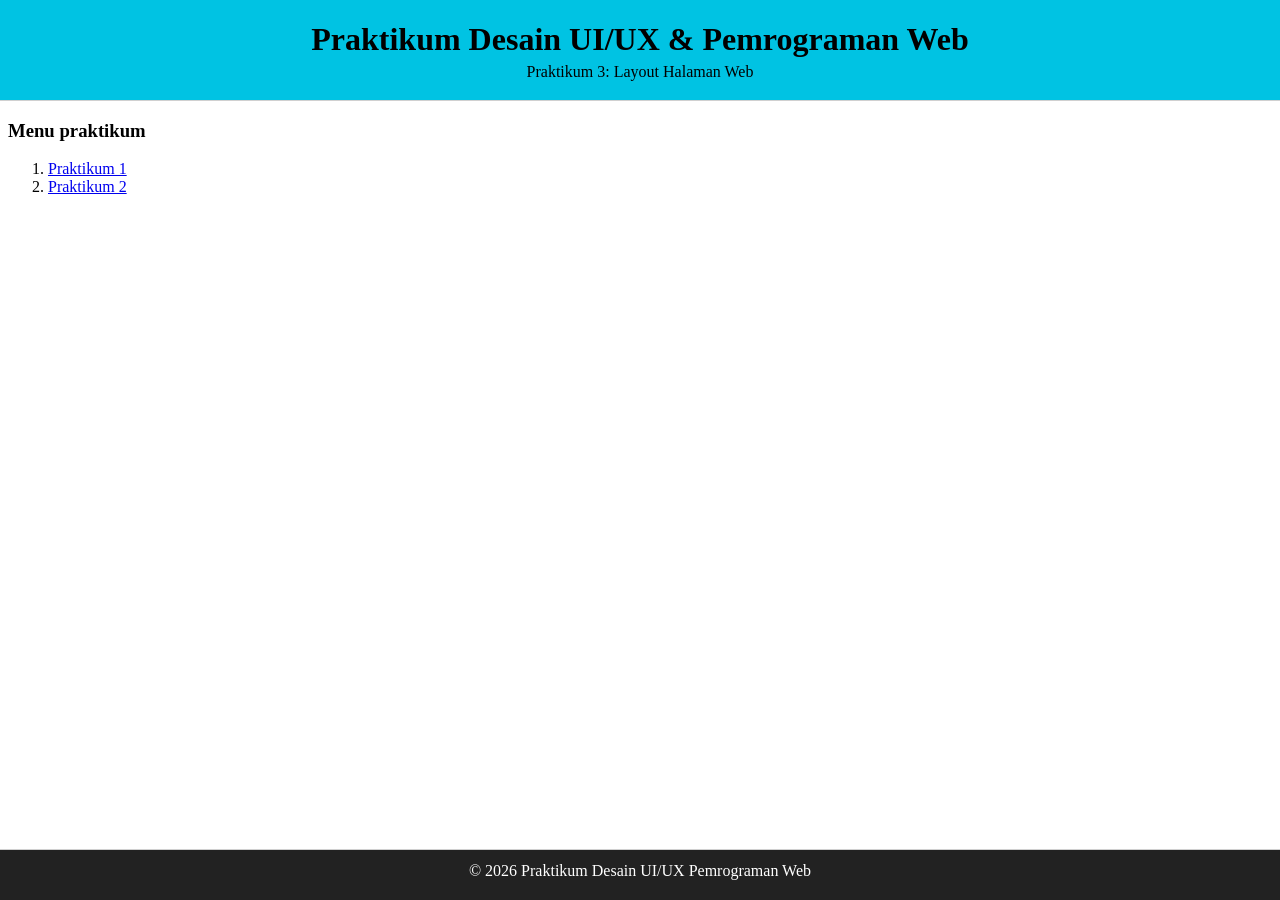
==== Praktikum3_dikelas/frameset/index.html @ bd1d6cbc "First commit" ====
<!DOCTYPE html>
<html lang="en">
<head>
    <meta charset="UTF-8">
    <meta name="viewport" content="width=device-width, initial-scale=1.0">
    <title>Document</title>
</head>

<frameset rows="100, *, 50" frameboarder="1" border="1" framespacing="0">
    <!-- header -->
     <frame src="/Praktikum3_dikelas/frameset/header.html" >

    <!-- sidebar & content -->
    <frameset cols="25%", "75%">
         <frame src="/Praktikum3_dikelas/frameset/sidebar.html" name="menuframe">
         <frame src="/Praktikum3_dikelas/frameset/main.html" name="shortframe">
    </frameset>
        <!-- footer -->
     <frame src="/Praktikum3_dikelas/frameset/footer.html">
</frameset>


</html>
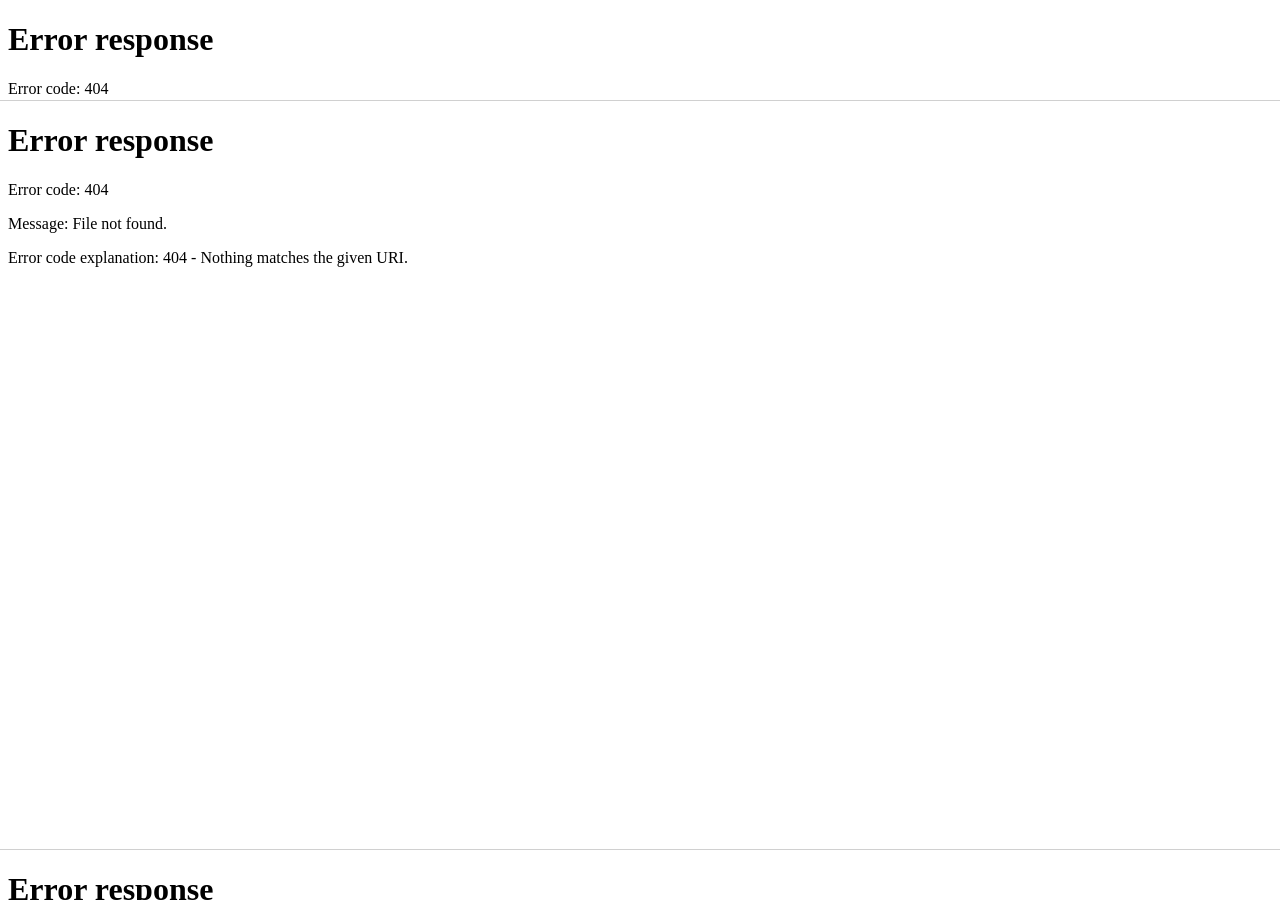
==== commit 2694a6c6: "update" ====
--- a/Praktikum3_dikelas/frameset/index.html
+++ b/Praktikum3_dikelas/frameset/index.html
@@ -8,15 +8,15 @@
 
 <frameset rows="100, *, 50" frameboarder="1" border="1" framespacing="0">
     <!-- header -->
-     <frame src="/Praktikum3_dikelas/frameset/header.html" >
+     <frame src="frameset/header.html" >
 
     <!-- sidebar & content -->
     <frameset cols="25%", "75%">
-         <frame src="/Praktikum3_dikelas/frameset/sidebar.html" name="menuframe">
-         <frame src="/Praktikum3_dikelas/frameset/main.html" name="shortframe">
+         <frame src="frameset/sidebar.html" name="menuframe">
+         <frame src="frameset/main.html" name="shortframe">
     </frameset>
         <!-- footer -->
-     <frame src="/Praktikum3_dikelas/frameset/footer.html">
+     <frame src="frameset/footer.html">
 </frameset>
 
 
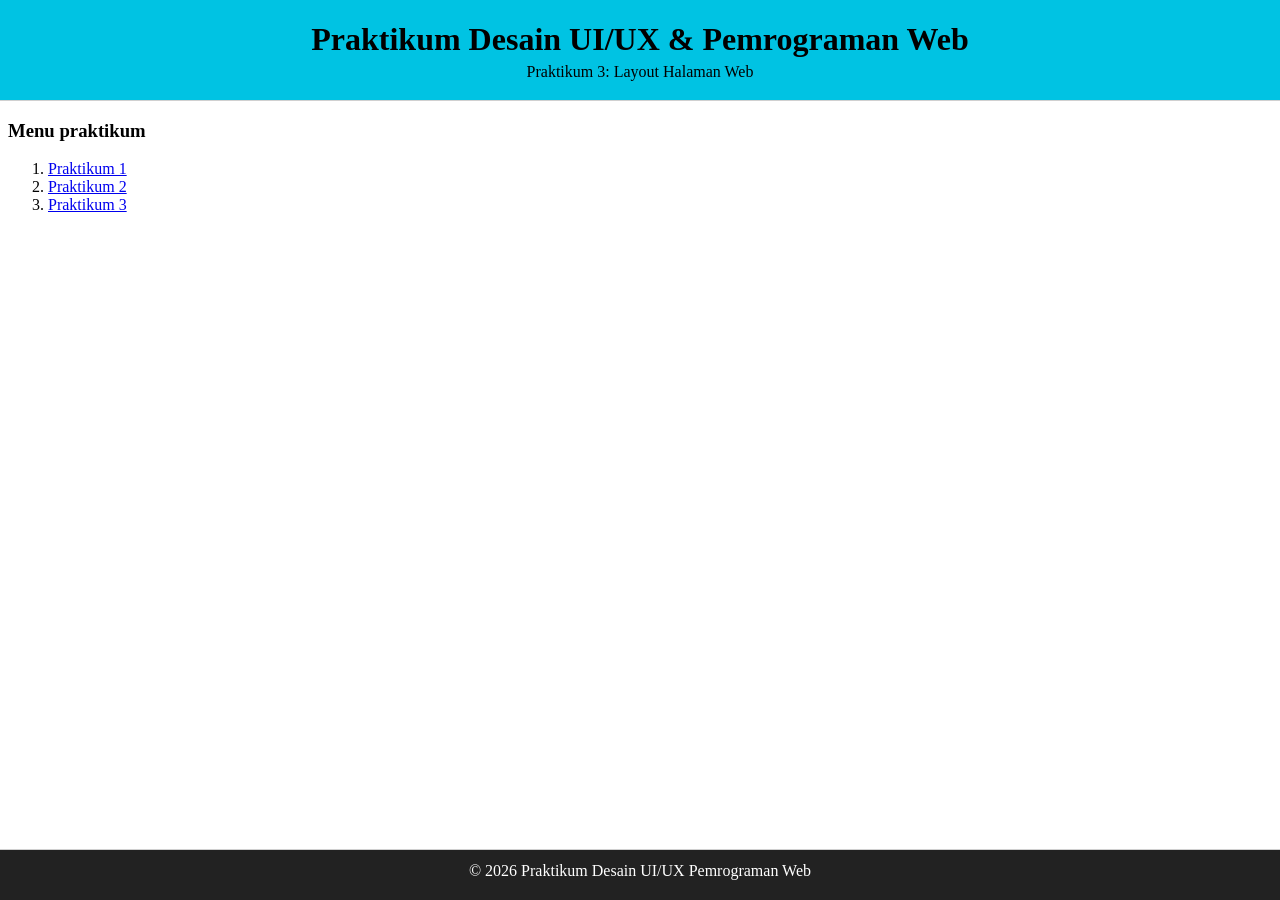
==== commit d2726611: "update" ====
--- a/Praktikum3_dikelas/frameset/index.html
+++ b/Praktikum3_dikelas/frameset/index.html
@@ -8,15 +8,15 @@
 
 <frameset rows="100, *, 50" frameboarder="1" border="1" framespacing="0">
     <!-- header -->
-     <frame src="frameset/header.html" >
+     <frame src="header.html" >
 
     <!-- sidebar & content -->
     <frameset cols="25%", "75%">
-         <frame src="frameset/sidebar.html" name="menuframe">
-         <frame src="frameset/main.html" name="shortframe">
+         <frame src="sidebar.html" name="menuframe">
+         <frame src="main.html" name="shortframe">
     </frameset>
         <!-- footer -->
-     <frame src="frameset/footer.html">
+     <frame src="footer.html">
 </frameset>
 
 
